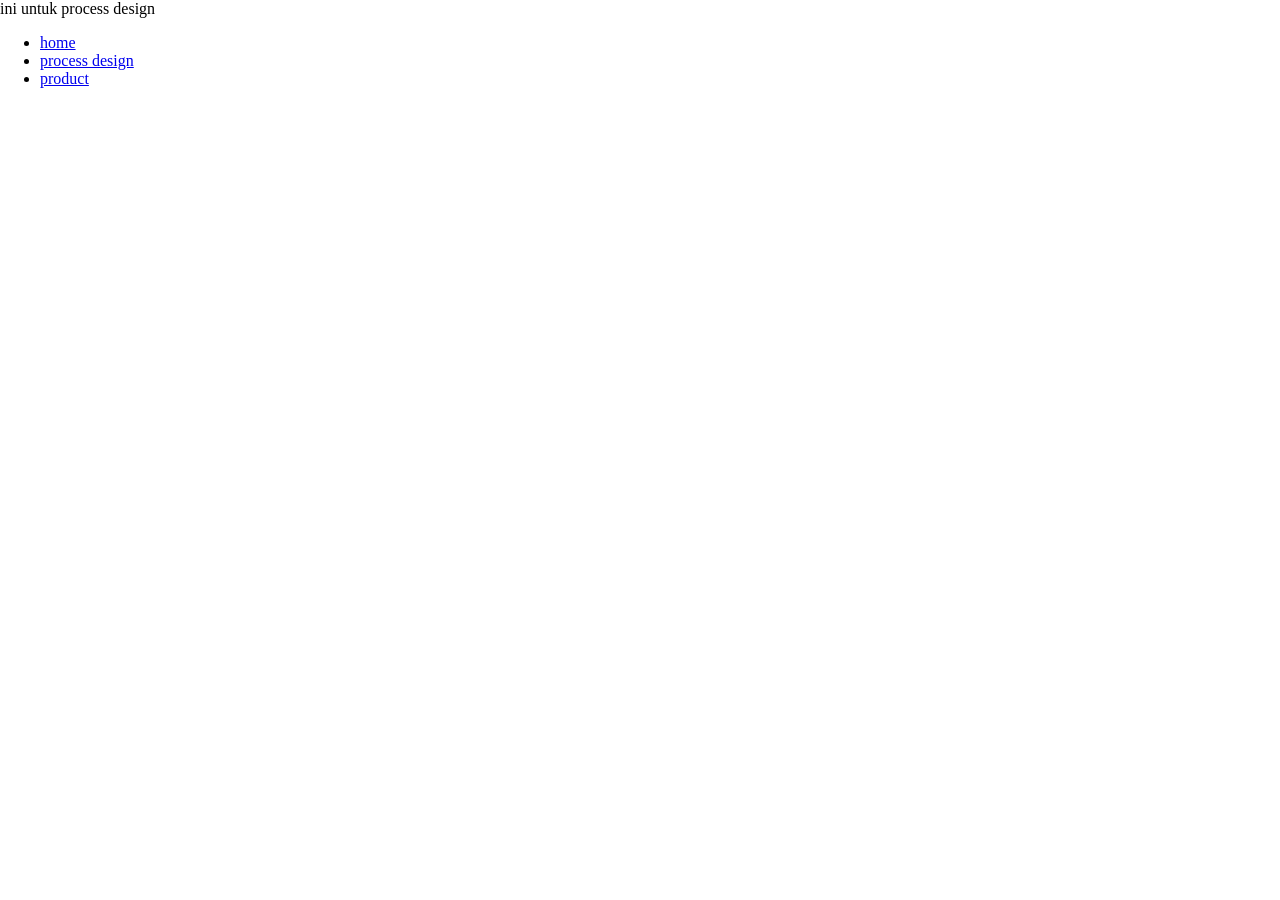
==== dp.html @ a46b3a37 "Add files via upload" ====
<!Doctype html>
<html>
<head>
  <link rel="stylesheet" href="style.css">

</head>
<body>
ini untuk process design
<ul>
  <li><a href="index.html">home</a></li>
  <li><a href="dp.html">process design</a></li>
  <li><a href="produk">product</a></li>
</ul>
---- style.css ----
@import url('https://fonts.googleapis.com/css2?family=Noto+Sans+JP:wght@500&family=Playfair+Display:wght@600&display=swap');

*,*:before, 
*:after {
    box-sizing: border-box;
}

body{
    height: 100vh;
    font-family: 'quicksand', 'Roboto';
    margin: 0;
    display: flex;
    flex-direction: column;

}

header.navbar-container{
    max-width: 1200px;
    width: 100%;
    margin-inline: auto;
    display: flex;
    justify-content: space-around;
    align-items: center;
    padding-block: 1rem;
    z-index: 999;
}

header.navbar-container.logo img{
    width:150px;
}

header.navbar-container .nav-list ul{
    padding-left: 0;
    display: flex;
    justify-content: center;
    gap: 2rem 1rem;
}

header.navbar-container .nav-list li{
    list-style-type: none;
}

header.navbar-container .nav-list li a{
    text-decoration: none;
    font-size: 1.05rem;
    font-weight: 500;
    color: black;
    padding: 0,5rem 1.rem;
    border-radius: 999px;
    transition: all 0,2s ease-in-out
}

header.navbar-container .nav-list li:hover a{
    background-color: pink;
    color: white;
}

main {
    max-width: 1200px;
    width: 100%;
    margin-inline: auto;
    padding: 2rem 4rem;
    flex: 1;

    display: flex;
    align-items: center;
}

main .content{
    flex-direction: 1;
    display: flex;
    align-items: center;
}

main .content .content-description{
    flex: 1 1;
}

main .content .content-description .tittle{
font-size: 3.5rem;
margin-block: 1rem;
}

main .content .content-description p{
    line-height: 1.7rem;
    font-size: 1.2rem;
}

main .content .content-description button{
    padding: 0.8rem 2.5rem;
margin-block-start: 1rem;
text-transform: uppercase;
font-weight: 700;
font-size: 1rem;
font-family: 'calibri', 'quicksand';
color: black;
border: 3px solid transparent;
border-radius: 999px;
background-color: pink;
cursor: pointer;
transition: all 0.15s ease-in;
}

main .content .content-description button:hover{
    border: 3px solid #f49ac2;
    color: #ffb6c1;
    background-color: transparent;
}

main .content .content-image{
    flex: 1;
    display: flex;
}

main .content .content-image img{
    margin: auto;
    min-width: 250px;
    width: 350px;
}
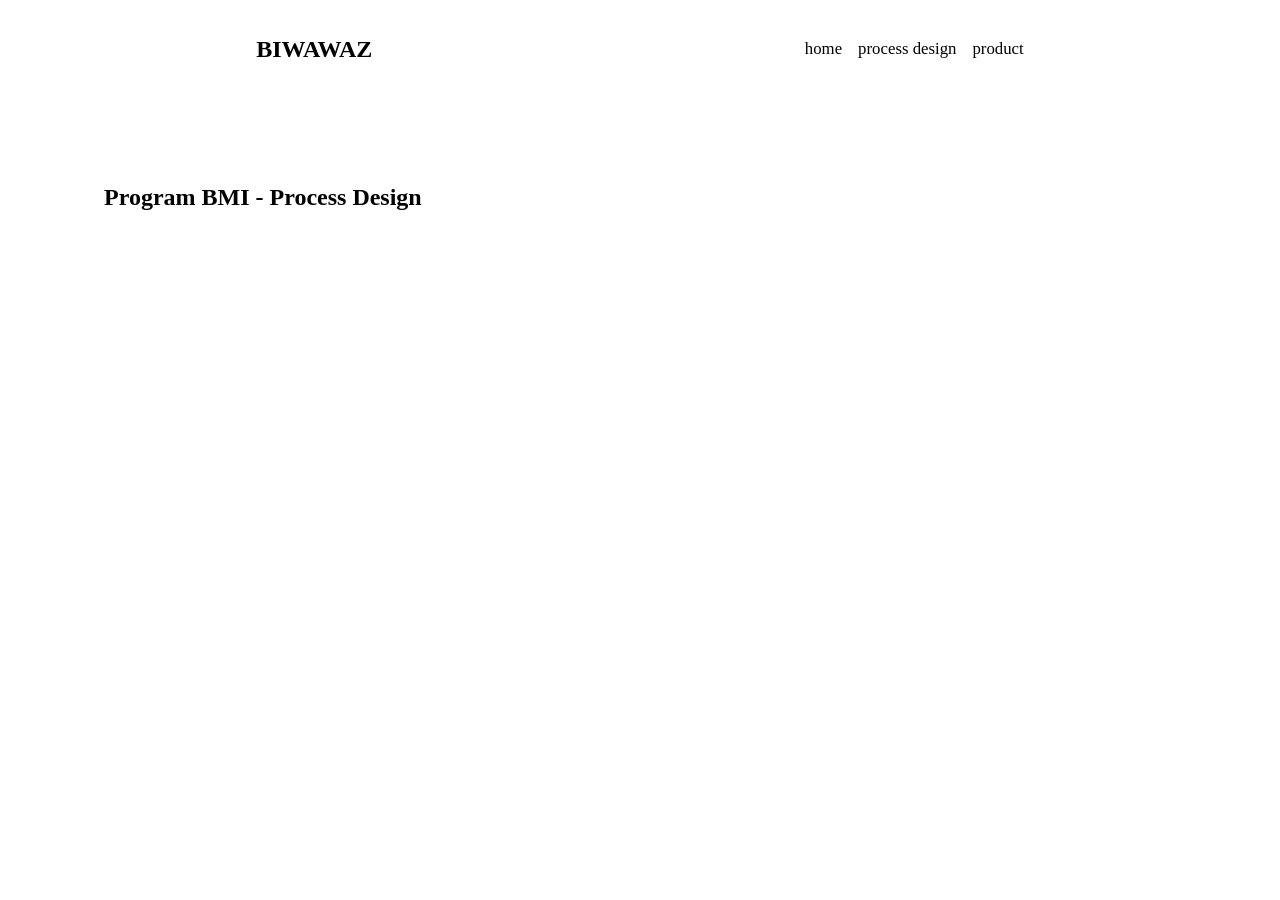
==== commit b27165f5: "Update dp.html" ====
--- a/dp.html
+++ b/dp.html
@@ -1,13 +1,36 @@
-<!Doctype html>
-<html>
+<!DOCTYPE html>
+<html lang="en">
 <head>
-  <link rel="stylesheet" href="style.css">
-
+  <meta charset="UTF-8" />
+  <meta name="viewport" content="width=device-width, initial-scale=1.0"/>
+  <title>Process Design</title>
+  <link rel="stylesheet" href="style.css" />
 </head>
 <body>
-ini untuk process design
-<ul>
-  <li><a href="index.html">home</a></li>
-  <li><a href="dp.html">process design</a></li>
-  <li><a href="produk">product</a></li>
-</ul>+  <header class="navbar-container">
+    <div class="logo">
+      <h2>BIWAWAZ</h2>
+    </div>
+    <nav class="nav-list">
+      <ul>
+        <li><a href="index.html">home</a></li>
+        <li><a href="process.html">process design</a></li>
+        <li><a href="product.html">product</a></li>
+      </ul>
+    </nav>
+  </header>
+
+  <main>
+    <section class="bmi-section">
+      <h2>Program BMI - Process Design</h2>
+      <iframe 
+        src="https://biwawazz-BMI-kalkulator.hf.space" 
+        width="100%" 
+        height="600px" 
+        frameborder="0" 
+        style="border-radius: 10px;">
+      </iframe>
+    </section>
+  </main>
+</body>
+</html>
